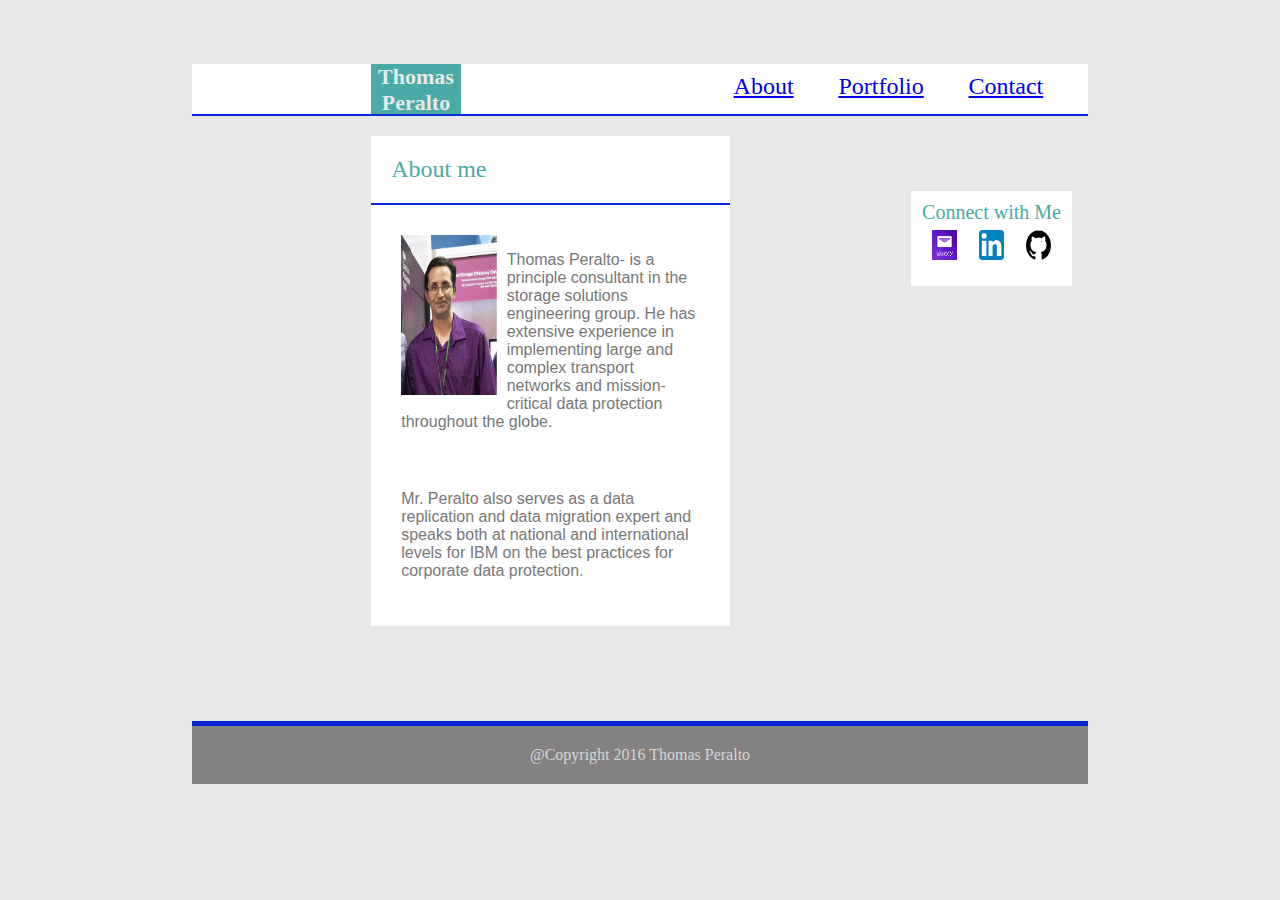
==== index.html @ 3df44373 "mystuff" ====
<!DOCTYPE html>
<html lang="en-us">

</html>

<head>
  <meta charset="UTF-8">
  <title>Thomas Peralto portfolio</title>
  <link rel="stylesheet" type="text/css" href="style1.css">
  <meta name="viewport" content="width=device-width, initial-scale=1.0">
  <meta http-equiv="X-UA-Compatible" content="ie=edge">
</head>


<div id=banner>
  <!-- <ul> -->
  <l>Thomas Peralto</l>
  <r><a href="Contact.html">Contact</a></r>
  <r><a href="Portfolio.html">Portfolio</a></r>
  <r><a href="index.html">About</a></r>
  <!-- </ul> -->
</div>

<!-- <body> -->
<div id=line_top>
</div>



<body>
  <div id="boxes">
    About me
  </div>

  <div id=line_box>
  </div>

  <div id=boxes>
    <!-- <div> -->
    <img id="col-pic" src="assets\images\Tom Peralto.png">
    <!-- </div> -->
    <div id=section>
      <p>Thomas Peralto- is a principle consultant in the storage solutions engineering group. He has extensive experience in
        implementing large and complex transport networks and mission-critical data protection throughout the globe.</p>
      <br>
      <p>Mr. Peralto also serves as a data replication and data migration expert and speaks both at national and international
        levels for IBM on the best practices for corporate data protection. </p>
    </div>
  </div>

  <div id=boxes_r1>
    <ul>
      <a>Connect with Me</a>
      <br>
      <li><a href="mailto:tom.peralto@yahoo.com"><img id="col-right-contact" src="assets\images\yahoomail.png"></a></li>
      <li><a href="https://www.linkedin.com/in/thomas-peralto-32592732"><img id="col-right-contact" src="assets\images\linken.png"></a></li>
      <li><a href="https://github.com/peraltot"><img id="col-right-contact" src="assets\images\Github.png"></a></li>
    </ul>
  </div>

  <div id=line>
  </div>

</body>



<footer>
  @Copyright 2016 Thomas Peralto
</footer>





</html>
---- style1.css ----
footer {
	clear: both;
	padding: 20px;
	margin-top: 0px;
	color: #D8D4D4;
	background: #838181;
	text-align: center;
}

body {
	/* clear: both; */
	height: 100%;
	margin-top: 5%;
	margin-right: 15%;
	margin-bottom: 5%;
	margin-left: 15%;
	/* padding: 10%; */
	/* margin-top: 10px; */
	background: rgba(131, 129, 129, 0.18);
}

#line {
	clear: both;
	margin-top: 5px;
	color: #0928D8;
	text-align: center;
	width: 100%;
	height: 5px;
	background: #0928D8;
}

#line_top {
	clear: both;
	margin-bottom: 20px;
	color: #0928D8;
	text-align: center;
	width: 100%;
	height: 2px;
	background: #0928D8;
}

#line_box {
	/* clear: both; */
	/* margin-top: 1px; */
	margin-left: 20%;
	margin-right: 30%;
	color: #0928D8;
	/* text-align: center; */
	width: 40%;
	height: 2px;
	background: #0928D8;
}

ul {
	list-style-type: none;
	margin: 0;
	padding: 10px;
	overflow: hidden;
	background-color: #ffffff;
	/* width: 200px; */
	float: right;
	text-align: center;
	font-family: times;
	font-size: 20px;
	color: #4aaaa5;
}

li {
	float: left;
	color: #4aaaa5;
	text-align: center;
}

l {
	float: left;
	margin-left: 20%;
	list-style-type: none;
	background: #4aaaa5;
	height: 50px;
	width: 10%;
	text-align: center;
	font-family: times;
	font-size: 22px;
	color: #E5E9E9;
	font-weight: bolder;
}

r {
	float: right;
	margin-right: 5%;
	margin-top: 1%;
	list-style-type: none;
	text-align: center;
	font-family: times;
	font-size: 24px;
	color: #4aaaa5;
}

li a {
	display: inline-block;
	color: #4aaaa5;
	font-family: times;
	font-size: 24px;
	text-align: center;
	padding: 1px 1px;
	/* text-decoration: none; */
	margin-bottom: 5px;
}

p {
	font-size: 16px;
	font-family: Arial;
	color: #777777;
	word-wrap: normal;
}

#col-left {
	float: clear;
	width: 40%;
	height: 180px;
	padding: 12px;
}

#col-right-contact {
	text-align: middle;
	font-family: Arial;
	float: left;
	margin-left: 5px;
	width: 55%;
	height: 30px;
	padding: 5px;
	/* background: #636161; */
}

#col-pic {
	float: left;
	width: 30%;
	height: 160px;
	padding: 10px;
	margin-top: 0;
	margin-left: 0%;
	/* background: #636161; */
}

#section {
	padding: 10px;
}

#boxes {
	background: #ffffff;
	padding: 20px;
	box-sizing: border-box;
	border-style: #cccccc;
	margin-left: 20%;
	/* margin-right: 40%; */
	width: 40%;
	text-align: left;
	font-family: times;
	font-size: 24px;
	color: #4aaaa5;
}

#boxes_r1 {
	position: relative;
    right: -600px;
	top: -435px;
	background: #ffffff;
	/* padding: 20px; */
	/* box-sizing: border-box; */
	/* border-style: #cccccc; */
	/* margin-left: 20%; */
	/* margin-right: 40%; */
	width: 280px;
	text-align: left;
	font-family: times;
	font-size: 24px;
	color: #4aaaa5;
}

#boxes_r2 {
	position: relative;
    right: -670px;
	top: -530px;
	background: #ffffff;
	/* padding: 20px; */
	/* box-sizing: border-box; */
	/* border-style: #cccccc; */
	/* margin-left: 20%; */
	/* margin-right: 40%; */
	width: 280px;
	text-align: left;
	font-family: times;
	font-size: 24px;
	color: #4aaaa5;
}

#boxes_r3 {
	position: relative;
    right: -600px;
	top: -530px;
	background: #ffffff;
	/* padding: 20px; */
	/* box-sizing: border-box; */
	/* border-style: #cccccc; */
	/* margin-left: 20%; */
	/* margin-right: 40%; */
	width: 280px;
	text-align: left;
	font-family: times;
	font-size: 24px;
	color: #4aaaa5;
}



#my_contact {
	background: #ffffff;
	padding: 10px;
	box-sizing: border-box;
	border-style: #cccccc;
}

#mess {
	height: 173px;
	/* width: 520px; */
	width: 120%;
	font-family: Arial;
	color: #777777;
	font-size: 16px;
}

#mess_2 {
	height: 20px;
	/* width: 520px; */
	width: 120%;
	font-family: Arial;
	color: #777777;
	font-size: 16px;
}

form {
	width: 80%;
}

#banner {
	width: 100%;
	height: 50px;
	background: #ffffff;
	/* margin-right: 10px; */
	/* margin-bottom: 10px;*/
}

@media screen and (max-width: 720px) {
	/* The body's bg color will be #333 */
	body {
	width:720px;
	}
}

@media screen and (max-width: 640px) {
	/* The body's bg color will be #333 */
	body {
		width:640px;
	}
	#banner {
		position: fixed;
	}

}
	/* The wrapper's width will be 600px */
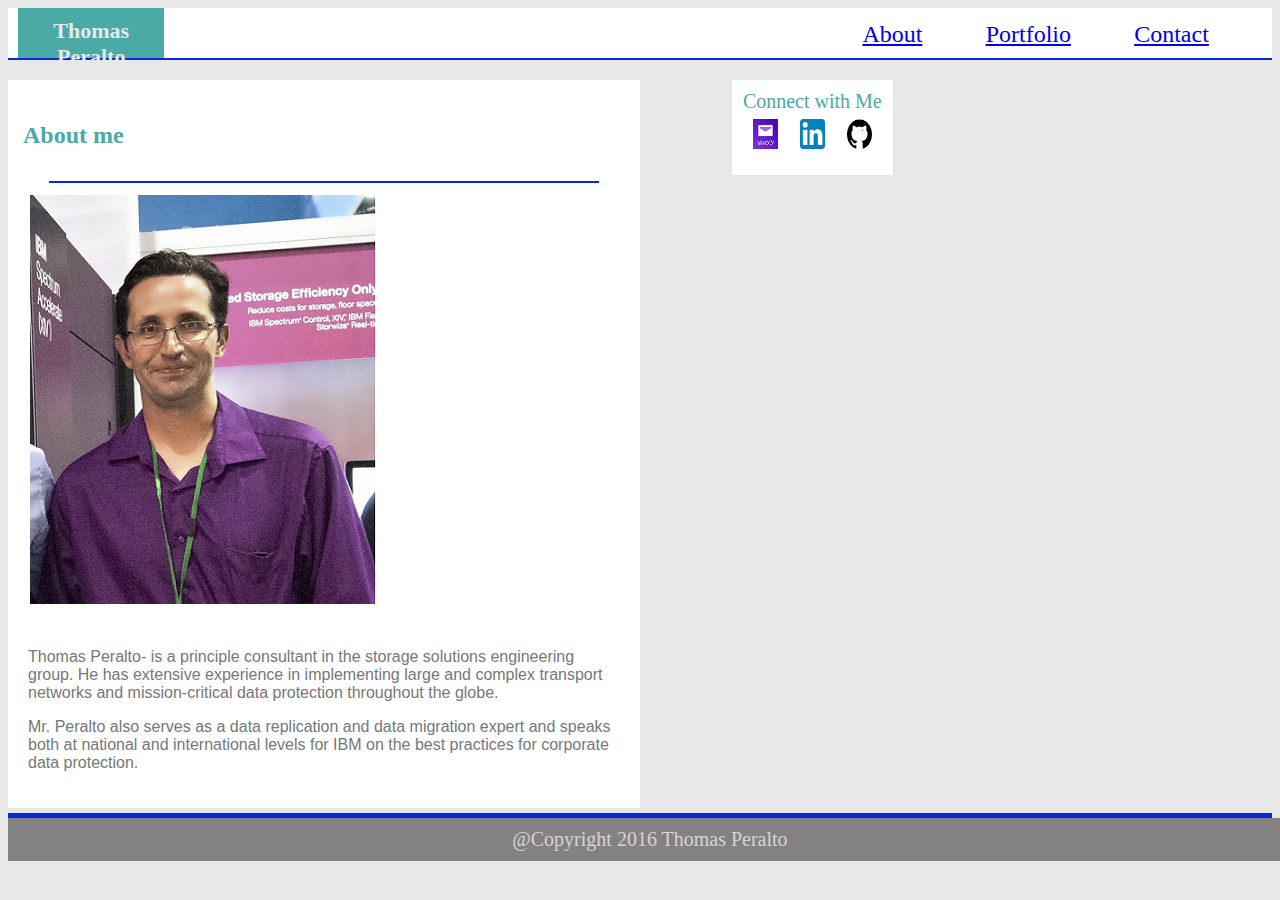
==== commit 108eb663: "Finally" ====
--- a/index.html
+++ b/index.html
@@ -25,29 +25,7 @@
 <div id=line_top>
 </div>
 
-
-
 <body>
-  <div id="boxes">
-    About me
-  </div>
-
-  <div id=line_box>
-  </div>
-
-  <div id=boxes>
-    <!-- <div> -->
-    <img id="col-pic" src="assets\images\Tom Peralto.png">
-    <!-- </div> -->
-    <div id=section>
-      <p>Thomas Peralto- is a principle consultant in the storage solutions engineering group. He has extensive experience in
-        implementing large and complex transport networks and mission-critical data protection throughout the globe.</p>
-      <br>
-      <p>Mr. Peralto also serves as a data replication and data migration expert and speaks both at national and international
-        levels for IBM on the best practices for corporate data protection. </p>
-    </div>
-  </div>
-
   <div id=boxes_r1>
     <ul>
       <a>Connect with Me</a>
@@ -57,20 +35,33 @@
       <li><a href="https://github.com/peraltot"><img id="col-right-contact" src="assets\images\Github.png"></a></li>
     </ul>
   </div>
+  <div id=boxes>
+    <h4>About me</h4>
+
+    <div id=line_box>
+    </div>
+
+    <div id=boxes>
+      <!-- <div> -->
+      <img id="col-pic" src="assets\images\Tom Peralto.png">
+      <!-- </div> -->
+    </div>
+
+    <div id=section>
+      <p>Thomas Peralto- is a principle consultant in the storage solutions engineering group. He has extensive experience in
+        implementing large and complex transport networks and mission-critical data protection throughout the globe.</p>
+      <p>Mr. Peralto also serves as a data replication and data migration expert and speaks both at national and international
+        levels for IBM on the best practices for corporate data protection. </p>
+    </div>
+
+  </div>
 
   <div id=line>
+
   </div>
-
+  <footer>@Copyright 2016 Thomas Peralto</footer>
 </body>
 
 
 
-<footer>
-  @Copyright 2016 Thomas Peralto
-</footer>
-
-
-
-
-
 </html>--- a/style1.css
+++ b/style1.css
@@ -1,20 +1,24 @@
 footer {
-	clear: both;
-	padding: 20px;
-	margin-top: 0px;
-	color: #D8D4D4;
+	/* clear: both; */
+	color: #D8D4D4;	
+	width:100%;
+	padding: 10px;
+	/* margin-top: -20px; */
+	height: 10%;
 	background: #838181;
-	text-align: center;
+	font-size: 20px;
+	text-align:center;
+	/* margin-bottom: 2%; */
 }
 
 body {
 	/* clear: both; */
-	height: 100%;
-	margin-top: 5%;
-	margin-right: 15%;
+	/* height: 900px; */
+	/* margin-top: 5%;
+	margin-right: 5%;
 	margin-bottom: 5%;
-	margin-left: 15%;
-	/* padding: 10%; */
+	margin-left: 5%; */
+	/* padding: 2%; */
 	/* margin-top: 10px; */
 	background: rgba(131, 129, 129, 0.18);
 }
@@ -42,11 +46,11 @@
 #line_box {
 	/* clear: both; */
 	/* margin-top: 1px; */
-	margin-left: 20%;
-	margin-right: 30%;
+	margin-left: 5%;
+	margin-right: 5%;
 	color: #0928D8;
 	/* text-align: center; */
-	width: 40%;
+	width: 90%;
 	height: 2px;
 	background: #0928D8;
 }
@@ -73,10 +77,11 @@
 
 l {
 	float: left;
-	margin-left: 20%;
+	margin-left: 10px;
 	list-style-type: none;
 	background: #4aaaa5;
-	height: 50px;
+	padding:10px;
+	height: 30px;
 	width: 10%;
 	text-align: center;
 	font-family: times;
@@ -114,10 +119,14 @@
 	word-wrap: normal;
 }
 
+h4{ 
+	margin-left: 5px;
+}
+
 #col-left {
-	float: clear;
-	width: 40%;
-	height: 180px;
+	clear: both;
+	/* width: 45%;
+	height: 25%; */
 	padding: 12px;
 }
 
@@ -133,11 +142,10 @@
 }
 
 #col-pic {
-	float: left;
-	width: 30%;
-	height: 160px;
-	padding: 10px;
-	margin-top: 0;
+	float:middle;
+	/* width: 100%;
+	height: 160px; */
+	padding: 2px;
 	margin-left: 0%;
 	/* background: #636161; */
 }
@@ -148,12 +156,13 @@
 
 #boxes {
 	background: #ffffff;
-	padding: 20px;
+	padding: 10px;
 	box-sizing: border-box;
 	border-style: #cccccc;
-	margin-left: 20%;
-	/* margin-right: 40%; */
-	width: 40%;
+	margin-left: 0%;
+	/* margin-right: 50%; */
+	width: 50%;
+	height: fit-content;
 	text-align: left;
 	font-family: times;
 	font-size: 24px;
@@ -162,56 +171,20 @@
 
 #boxes_r1 {
 	position: relative;
-    right: -600px;
-	top: -435px;
+    right: 30%;
+	top: 00px;
 	background: #ffffff;
 	/* padding: 20px; */
 	/* box-sizing: border-box; */
 	/* border-style: #cccccc; */
 	/* margin-left: 20%; */
 	/* margin-right: 40%; */
-	width: 280px;
-	text-align: left;
-	font-family: times;
-	font-size: 24px;
-	color: #4aaaa5;
-}
-
-#boxes_r2 {
-	position: relative;
-    right: -670px;
-	top: -530px;
-	background: #ffffff;
-	/* padding: 20px; */
-	/* box-sizing: border-box; */
-	/* border-style: #cccccc; */
-	/* margin-left: 20%; */
-	/* margin-right: 40%; */
-	width: 280px;
-	text-align: left;
-	font-family: times;
-	font-size: 24px;
-	color: #4aaaa5;
-}
-
-#boxes_r3 {
-	position: relative;
-    right: -600px;
-	top: -530px;
-	background: #ffffff;
-	/* padding: 20px; */
-	/* box-sizing: border-box; */
-	/* border-style: #cccccc; */
-	/* margin-left: 20%; */
-	/* margin-right: 40%; */
-	width: 280px;
-	text-align: left;
-	font-family: times;
-	font-size: 24px;
-	color: #4aaaa5;
-}
-
-
+	/* width: 280px; */
+	text-align: center;
+	font-family: times;
+	font-size: 24px;
+	color: #4aaaa5;
+}
 
 #my_contact {
 	background: #ffffff;
@@ -250,6 +223,13 @@
 	/* margin-bottom: 10px;*/
 }
 
+@media screen and (max-width: 980px) {
+	/* The body's bg color will be #333 */
+	body {
+	width:980px;
+	}
+}
+
 @media screen and (max-width: 720px) {
 	/* The body's bg color will be #333 */
 	body {
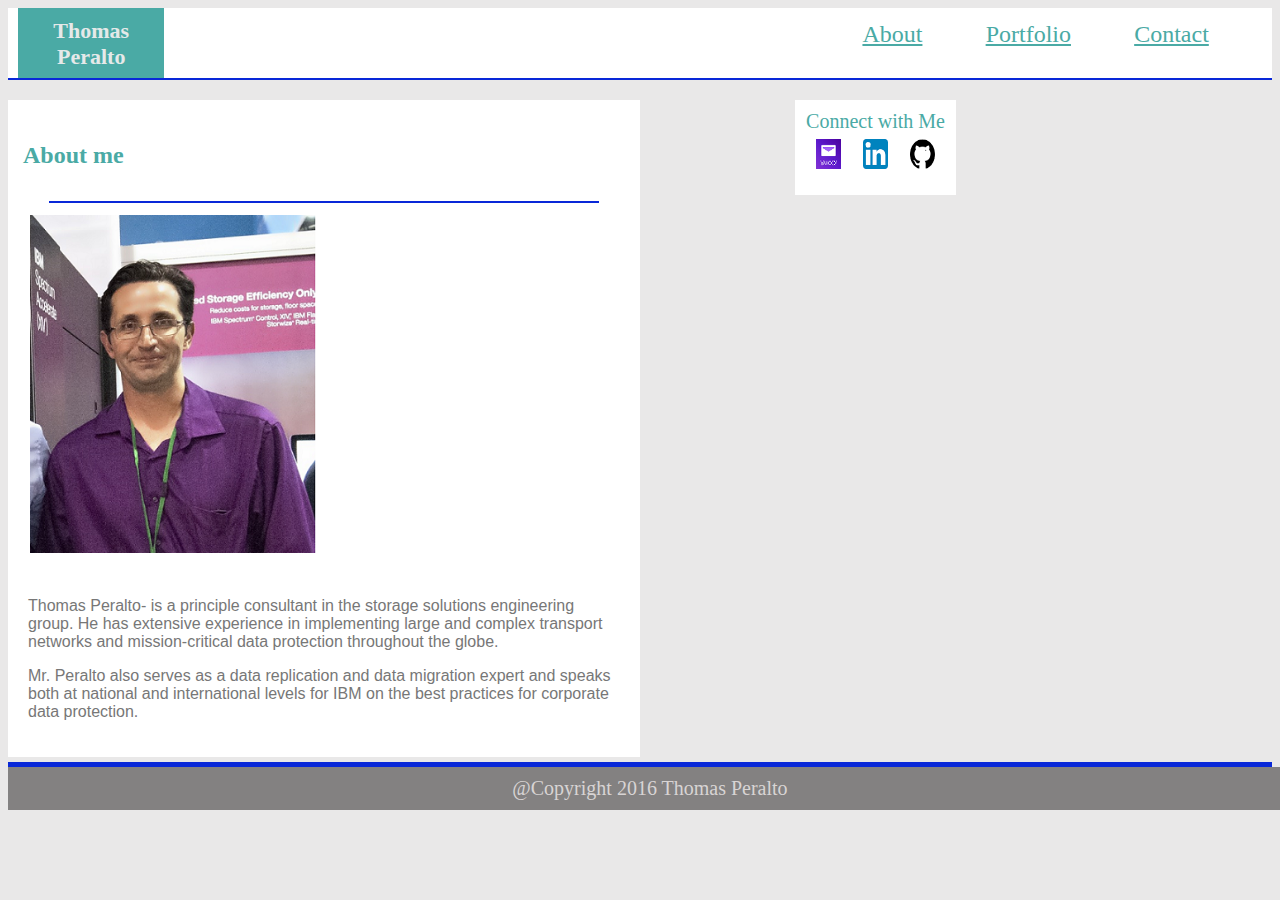
==== commit f50baff4: "Finally_working" ====
--- a/index.html
+++ b/index.html
@@ -4,62 +4,66 @@
 </html>
 
 <head>
-  <meta charset="UTF-8">
-  <title>Thomas Peralto portfolio</title>
-  <link rel="stylesheet" type="text/css" href="style1.css">
-  <meta name="viewport" content="width=device-width, initial-scale=1.0">
-  <meta http-equiv="X-UA-Compatible" content="ie=edge">
+    <meta charset="UTF-8">
+    <title>Thomas Peralto portfolio</title>
+    <link rel="stylesheet" type="text/css" href="style1.css">
+    <meta name="viewport" content="width=device-width, initial-scale=1.0">
+    <meta http-equiv="X-UA-Compatible" content="ie=edge">
 </head>
 
 
-<div id=banner>
-  <!-- <ul> -->
-  <l>Thomas Peralto</l>
-  <r><a href="Contact.html">Contact</a></r>
-  <r><a href="Portfolio.html">Portfolio</a></r>
-  <r><a href="index.html">About</a></r>
-  <!-- </ul> -->
-</div>
-
-<!-- <body> -->
-<div id=line_top>
-</div>
 
 <body>
-  <div id=boxes_r1>
-    <ul>
-      <a>Connect with Me</a>
-      <br>
-      <li><a href="mailto:tom.peralto@yahoo.com"><img id="col-right-contact" src="assets\images\yahoomail.png"></a></li>
-      <li><a href="https://www.linkedin.com/in/thomas-peralto-32592732"><img id="col-right-contact" src="assets\images\linken.png"></a></li>
-      <li><a href="https://github.com/peraltot"><img id="col-right-contact" src="assets\images\Github.png"></a></li>
-    </ul>
-  </div>
-  <div id=boxes>
-    <h4>About me</h4>
 
-    <div id=line_box>
+    <div id=banner>
+        <!-- <ul> -->
+        <div class="l">
+            Thomas Peralto
+        </div>
+        <a href="Contact.html">Contact</a>
+        <a href="Portfolio.html">Portfolio</a>
+        <a href="index.html">About</a>
+        <!-- </ul> -->
     </div>
 
-    <div id=boxes>
-      <!-- <div> -->
-      <img id="col-pic" src="assets\images\Tom Peralto.png">
-      <!-- </div> -->
+    <div id=line_top>
     </div>
 
-    <div id=section>
-      <p>Thomas Peralto- is a principle consultant in the storage solutions engineering group. He has extensive experience in
-        implementing large and complex transport networks and mission-critical data protection throughout the globe.</p>
-      <p>Mr. Peralto also serves as a data replication and data migration expert and speaks both at national and international
-        levels for IBM on the best practices for corporate data protection. </p>
+    <div id=boxes_r1>
+        <ul>
+            <a>Connect with Me</a>
+            <br>
+            <li><a href="mailto:tom.peralto@yahoo.com"><img id="col-right-contact" src="assets\images\yahoomail.png"></a></li>
+            <li><a href="https://www.linkedin.com/in/thomas-peralto-32592732"><img id="col-right-contact" src="assets\images\linken.png"></a></li>
+            <li><a href="https://github.com/peraltot"><img id="col-right-contact" src="assets\images\Github.png"></a></li>
+        </ul>
+    </div>
+    <div id=boxes>
+        <h4>About me</h4>
+
+        <div id=line_box>
+        </div>
+
+        <div id=boxes>
+            <!-- <div> -->
+            <img id="col-pic" src="assets\images\Tom Peralto.png">
+            <!-- </div> -->
+        </div>
+
+        <div id=section>
+            <p>Thomas Peralto- is a principle consultant in the storage solutions engineering group. He has extensive experience
+                in implementing large and complex transport networks and mission-critical data protection throughout the
+                globe.</p>
+            <p>Mr. Peralto also serves as a data replication and data migration expert and speaks both at national and international
+                levels for IBM on the best practices for corporate data protection. </p>
+        </div>
+
     </div>
 
-  </div>
+    <div id=line>
 
-  <div id=line>
-
-  </div>
-  <footer>@Copyright 2016 Thomas Peralto</footer>
+    </div>
+    <footer>@Copyright 2016 Thomas Peralto</footer>
 </body>
 
 
--- a/style1.css
+++ b/style1.css
@@ -1,251 +1,353 @@
-footer {
-	/* clear: both; */
-	color: #D8D4D4;	
-	width:100%;
-	padding: 10px;
-	/* margin-top: -20px; */
-	height: 10%;
-	background: #838181;
-	font-size: 20px;
-	text-align:center;
-	/* margin-bottom: 2%; */
-}
-
-body {
-	/* clear: both; */
-	/* height: 900px; */
-	/* margin-top: 5%;
+	footer {
+		/* clear: both; */
+		color: #D8D4D4;
+		width: 100%;
+		padding: 10px;
+		/* margin-top: -20px; */
+		height: 10%;
+		background: #838181;
+		font-size: 20px;
+		text-align: center;
+		/* margin-bottom: 2%; */
+	}
+
+	body {
+		/* clear: both; */
+		/* height: 900px; */
+		/* margin-top: 5%;
 	margin-right: 5%;
 	margin-bottom: 5%;
 	margin-left: 5%; */
-	/* padding: 2%; */
-	/* margin-top: 10px; */
-	background: rgba(131, 129, 129, 0.18);
-}
-
-#line {
-	clear: both;
-	margin-top: 5px;
-	color: #0928D8;
-	text-align: center;
-	width: 100%;
-	height: 5px;
-	background: #0928D8;
-}
-
-#line_top {
-	clear: both;
-	margin-bottom: 20px;
-	color: #0928D8;
-	text-align: center;
-	width: 100%;
-	height: 2px;
-	background: #0928D8;
-}
-
-#line_box {
-	/* clear: both; */
-	/* margin-top: 1px; */
-	margin-left: 5%;
-	margin-right: 5%;
-	color: #0928D8;
-	/* text-align: center; */
-	width: 90%;
-	height: 2px;
-	background: #0928D8;
-}
-
-ul {
-	list-style-type: none;
-	margin: 0;
-	padding: 10px;
-	overflow: hidden;
-	background-color: #ffffff;
-	/* width: 200px; */
-	float: right;
-	text-align: center;
-	font-family: times;
-	font-size: 20px;
-	color: #4aaaa5;
-}
-
-li {
-	float: left;
-	color: #4aaaa5;
-	text-align: center;
-}
-
-l {
-	float: left;
-	margin-left: 10px;
-	list-style-type: none;
-	background: #4aaaa5;
-	padding:10px;
-	height: 30px;
-	width: 10%;
-	text-align: center;
-	font-family: times;
-	font-size: 22px;
-	color: #E5E9E9;
-	font-weight: bolder;
-}
-
-r {
-	float: right;
-	margin-right: 5%;
-	margin-top: 1%;
-	list-style-type: none;
-	text-align: center;
-	font-family: times;
-	font-size: 24px;
-	color: #4aaaa5;
-}
-
-li a {
-	display: inline-block;
-	color: #4aaaa5;
-	font-family: times;
-	font-size: 24px;
-	text-align: center;
-	padding: 1px 1px;
-	/* text-decoration: none; */
-	margin-bottom: 5px;
-}
-
-p {
-	font-size: 16px;
-	font-family: Arial;
-	color: #777777;
-	word-wrap: normal;
-}
-
-h4{ 
-	margin-left: 5px;
-}
-
-#col-left {
-	clear: both;
-	/* width: 45%;
+		/* padding: 2%; */
+		/* margin-top: 10px; */
+		background: rgba(131, 129, 129, 0.18);
+	}
+
+	#line {
+		clear: both;
+		margin-top: 5px;
+		color: #0928D8;
+		text-align: center;
+		width: 100%;
+		height: 5px;
+		background: #0928D8;
+	}
+
+	#line_top {
+		clear: both;
+		margin-bottom: 20px;
+		color: #0928D8;
+		text-align: center;
+		width: 100%;
+		height: 2px;
+		background: #0928D8;
+	}
+
+	#line_box {
+		/* clear: both; */
+		/* margin-top: 1px; */
+		margin-left: 5%;
+		margin-right: 5%;
+		color: #0928D8;
+		/* text-align: center; */
+		width: 90%;
+		height: 2px;
+		background: #0928D8;
+	}
+
+	ul {
+		list-style-type: none;
+		margin: 0;
+		padding: 10px;
+		overflow: hidden;
+		background-color: #ffffff;
+		/* width: 200px; */
+		float: right;
+		text-align: center;
+		font-family: times;
+		font-size: 20px;
+		color: #4aaaa5;
+	}
+
+	li {
+		float: left;
+		color: #4aaaa5;
+		text-align: center;
+	}
+
+	.l {
+		float: left;
+		margin-left: 10px;
+		list-style-type: none;
+		background: #4aaaa5;
+		padding: 10px;
+		height: 50px;
+		width: 10%;
+		text-align: center;
+		font-family: times;
+		font-size: 22px;
+		color: #E5E9E9;
+		font-weight: bolder;
+	}
+
+	#banner a {
+		float: right;
+		margin-right: 5%;
+		margin-top: 1%;
+		list-style-type: none;
+		text-align: center;
+		font-family: times;
+		font-size: 24px;
+		color: #4aaaa5;
+	}
+
+	li a {
+		display: inline-block;
+		color: #4aaaa5;
+		font-family: times;
+		font-size: 24px;
+		text-align: center;
+		padding: 1px 1px;
+		/* text-decoration: none; */
+		margin-bottom: 5px;
+	}
+
+	p {
+		font-size: 16px;
+		font-family: Arial;
+		color: #777777;
+		word-wrap: normal;
+	}
+
+	h4 {
+		margin-left: 5px;
+	}
+
+	#col-left {
+		clear: both;
+		/* width: 45%;
 	height: 25%; */
-	padding: 12px;
-}
-
-#col-right-contact {
-	text-align: middle;
-	font-family: Arial;
-	float: left;
-	margin-left: 5px;
-	width: 55%;
-	height: 30px;
-	padding: 5px;
-	/* background: #636161; */
-}
-
-#col-pic {
-	float:middle;
-	/* width: 100%;
-	height: 160px; */
-	padding: 2px;
-	margin-left: 0%;
-	/* background: #636161; */
-}
-
-#section {
-	padding: 10px;
-}
-
-#boxes {
-	background: #ffffff;
-	padding: 10px;
-	box-sizing: border-box;
-	border-style: #cccccc;
-	margin-left: 0%;
-	/* margin-right: 50%; */
-	width: 50%;
-	height: fit-content;
-	text-align: left;
-	font-family: times;
-	font-size: 24px;
-	color: #4aaaa5;
-}
-
-#boxes_r1 {
-	position: relative;
-    right: 30%;
-	top: 00px;
-	background: #ffffff;
-	/* padding: 20px; */
-	/* box-sizing: border-box; */
-	/* border-style: #cccccc; */
-	/* margin-left: 20%; */
-	/* margin-right: 40%; */
-	/* width: 280px; */
-	text-align: center;
-	font-family: times;
-	font-size: 24px;
-	color: #4aaaa5;
-}
-
-#my_contact {
-	background: #ffffff;
-	padding: 10px;
-	box-sizing: border-box;
-	border-style: #cccccc;
-}
-
-#mess {
-	height: 173px;
-	/* width: 520px; */
-	width: 120%;
-	font-family: Arial;
-	color: #777777;
-	font-size: 16px;
-}
-
-#mess_2 {
-	height: 20px;
-	/* width: 520px; */
-	width: 120%;
-	font-family: Arial;
-	color: #777777;
-	font-size: 16px;
-}
-
-form {
-	width: 80%;
-}
-
-#banner {
-	width: 100%;
-	height: 50px;
-	background: #ffffff;
-	/* margin-right: 10px; */
-	/* margin-bottom: 10px;*/
-}
-
-@media screen and (max-width: 980px) {
-	/* The body's bg color will be #333 */
-	body {
-	width:980px;
-	}
-}
-
-@media screen and (max-width: 720px) {
-	/* The body's bg color will be #333 */
-	body {
-	width:720px;
-	}
-}
-
-@media screen and (max-width: 640px) {
-	/* The body's bg color will be #333 */
-	body {
-		width:640px;
-	}
+		padding: 12px;
+	}
+
+	#col-right-contact {
+		text-align: middle;
+		font-family: Arial;
+		float: left;
+		margin-left: 5px;
+		width: 55%;
+		height: 30px;
+		padding: 5px;
+		/* background: #636161; */
+	}
+
+	#col-pic {
+		float: middle;
+		width: 100%;
+		/* height: 160px; */
+		padding: 2px;
+		margin-left: 0%;
+		/* background: #636161; */
+	}
+
+	#section {
+		padding: 10px;
+	}
+
+	#boxes {
+		background: #ffffff;
+		padding: 10px;
+		box-sizing: border-box;
+		border-style: #cccccc;
+		margin-left: 0%;
+		/* margin-right: 50%; */
+		width: 50%;
+		height: fit-content;
+		text-align: left;
+		font-family: times;
+		font-size: 24px;
+		color: #4aaaa5;
+	}
+
+	#boxes_p {
+		background: #ffffff;
+		padding: 10px;
+		box-sizing: border-box;
+		border-style: #cccccc;
+		margin-left: 0%;
+		margin-right: 50%;
+		height: fit-content;
+		text-align: left;
+		font-family: times;
+		font-size: 24px;
+		color: #4aaaa5;
+	}
+
+	#boxes_r1 {
+		background: #ffffff;
+		position: relative;
+		right: 25%;
+		/* padding: 20px; */
+		/* box-sizing: border-box; */
+		/* border-style: #cccccc; */
+		/* margin-left: 20%; */
+		/* margin-right: 40%; */
+		/* width: 280px; */
+		text-align: center;
+		font-family: times;
+		font-size: 24px;
+		color: #4aaaa5;
+	}
+
+	#boxes_r2 {
+		background: #ffffff;
+		position: relative;
+		right: 25%;
+		/* padding: 20px; */
+		/* box-sizing: border-box; */
+		/* border-style: #cccccc; */
+		/* margin-left: 20%; */
+		/* margin-right: 40%; */
+		/* width: 280px; */
+		text-align: center;
+		font-family: times;
+		font-size: 24px;
+		color: #4aaaa5;
+	}
+
+	#my_contact {
+		background: #ffffff;
+		padding: 10px;
+		box-sizing: border-box;
+		border-style: #cccccc;
+	}
+
+	#mess {
+		height: 173px;
+		/* width: 520px; */
+		width: 120%;
+		font-family: Arial;
+		color: #777777;
+		font-size: 16px;
+	}
+
+	#mess_2 {
+		height: 20px;
+		/* width: 520px; */
+		width: 120%;
+		font-family: Arial;
+		color: #777777;
+		font-size: 16px;
+	}
+
+	form {
+		width: 80%;
+	}
+
 	#banner {
-		position: fixed;
-	}
-
-}
-	/* The wrapper's width will be 600px */
-	+		width: 100%;
+		height: 70px;
+		background: #ffffff;
+		/* margin-right: 10px; */
+		/* margin-bottom: 10px;*/
+	}
+
+	@media screen and (max-width: 980px) {
+		/* The body's bg color will be #333 */
+		/* body {
+			width: 980px;
+		} */
+		#boxes_p {
+			width: 50%;
+		}
+		#boxes_r1 {
+			position: relative;
+			right: 15%;
+		}
+		#boxes_r2 {
+			position: relative;
+			right: 15%;
+		}
+	}
+
+	@media screen and (max-width: 720px) {
+		/* The body's bg color will be #333 */
+		/* body {
+			width: 720px;
+		} */
+		#boxes_p {
+			width: 80%;
+		}
+		#boxes_r1 {
+			position: absolute;
+			right: 40%;
+			padding: 10px;
+			bottom: -15%;
+		}
+		#boxes_r2 {
+			position: absolute;
+			right: 50%;
+			padding: 10px;
+			bottom: -55%;
+		}
+	}
+
+	@media screen and (max-width: 620px) {
+		/* The body's bg color will be #333 */
+		/* body {
+			width: 640px;
+		} */
+		#banner {
+			position: fixed;
+		}
+
+		#boxes_p {
+			width: 60%;
+			margin-top: 15%;
+		}
+
+		#boxes {
+			margin-top: 15%;
+		}
+
+		#boxes_r1 {
+			position: absolute;
+			right: 30%;
+			padding: 10px;
+			bottom: -15%;
+		}
+
+		#boxes_r2 {
+			position: absolute;
+			right: 30%;
+			padding: 10px;
+			bottom: -125%;
+        }
+
+        .l {
+            width: 20%;
+        }
+
+        footer {
+            /* clear: both; */
+            color: #D8D4D4;
+            width: 100%;
+            padding: 10px;
+            height: 10%;
+            background: #838181;
+            font-size: 20px;
+            text-align: center;
+            /* margin-bottom: 2%; */
+        }
+
+        #line {
+            clear: both;
+            margin-top: 150px;
+            color: #0928D8;
+            text-align: center;
+            width: 100%;
+            height: 5px;
+            background: #0928D8;
+        }
+	}
+	/* The wrapper's width will be 600px */